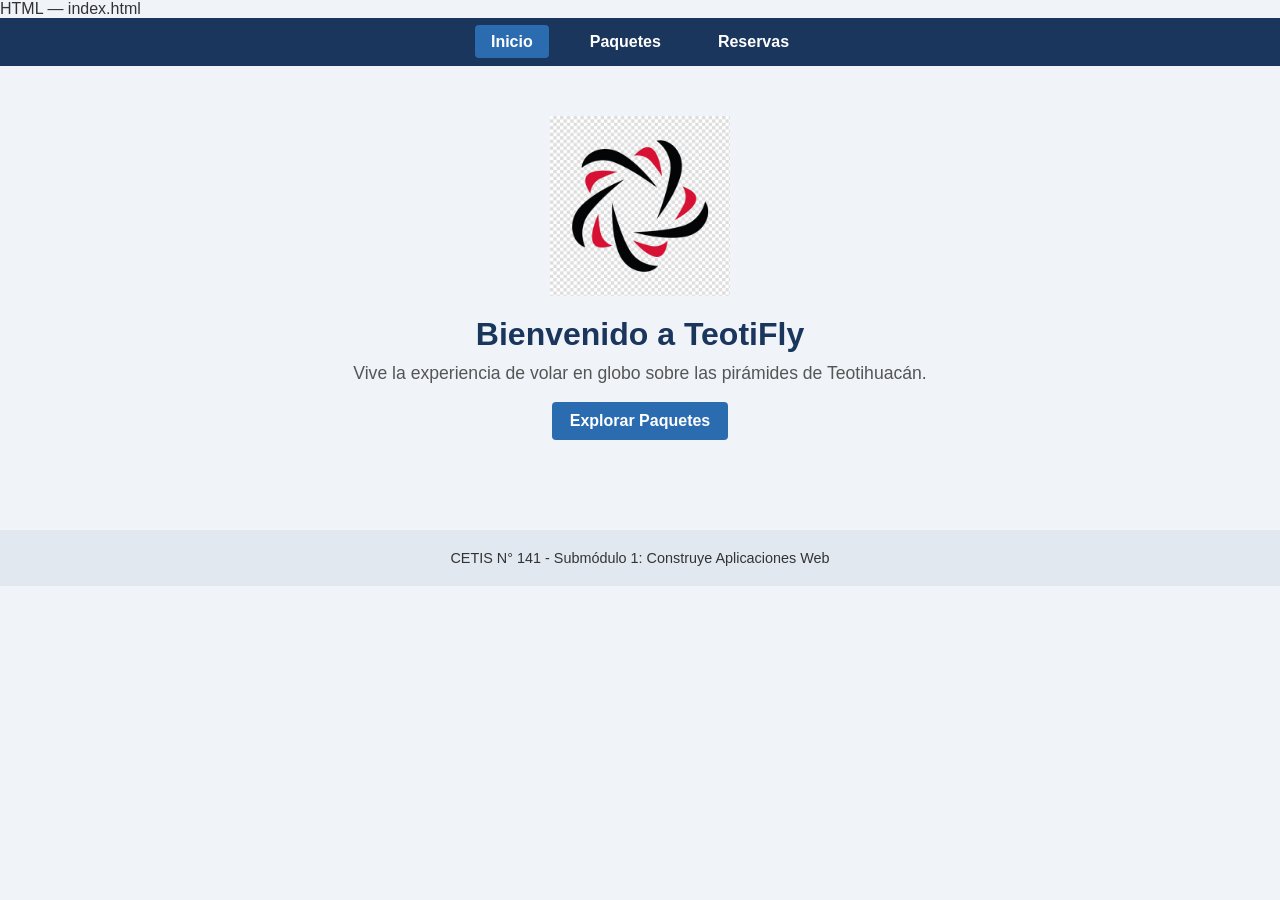
==== index.html @ 538f1209 "Estructura base de TeotiFly (Grid y Formularios)` Carga inicial del proyecto multipágina" ====
HTML — index.html
<!DOCTYPE html>
<html lang="es">
<head>
<meta charset="UTF-8">
<meta name="viewport" content="width=device-width, initial-scale=1.0">
<title>TeotiFly | Inicio</title>
<link rel="stylesheet" href="assets/css/styles.css">
</head>
<body>
<!-- Menú de navegación principal -->
<nav class="menu-principal">
<ul>
<li><a href="index.html" class="activo">Inicio</a></li>
<li><a href="paquetes.html">Paquetes</a></li>
<li><a href="reservas.html">Reservas</a></li>
</ul>
</nav>
<!-- Contenido principal centrado -->
<main class="contenido-inicio">
<!-- Imagen del logo traída desde la carpeta assets -->
<img src="assets/img/logo.png" alt="Logo de TeotiFly" class="logo-central">
<h1>Bienvenido a TeotiFly</h1>
<p>Vive la experiencia de volar en globo sobre las pirámides de Teotihuacán.</p>
<br>
<a href="paquetes.html" class="boton-enlace">Explorar Paquetes</a>
</main>
<footer>
<p>CETIS N° 141 - Submódulo 1: Construye Aplicaciones Web</p>
</footer>
</body>
</html>
---- assets/css/styles.css ----
/* --- RESET BÁSICO Y FUENTE --- */
* {
margin: 0;
padding: 0;
box-sizing: border-box;
font-family: Arial, sans-serif;
}
body {
background-color: #f0f4f8;
color: #333;
}
/* --- BARRA DE NAVEGACIÓN SIMPLE (<nav>) --- */
.menu-principal {
background-color: #1a365d;
padding: 15px;
}
.menu-principal ul {
list-style: none;
display: flex;
justify-content: center;
gap: 25px;
}
.menu-principal a {
    color: white;
text-decoration: none;
font-weight: bold;
padding: 8px 16px;
border-radius: 4px;
}
.menu-principal a:hover,
.menu-principal a.activo {
background-color: #2b6cb0;
}
/* --- PÁGINA DE INICIO (LOGO CENTRADO EN EL BODY) --- */
.contenido-inicio {
text-align: center;
padding: 50px 20px;
}
.logo-central {
width: 180px;
height: auto;
display: block;
margin: 0 auto 20px auto; /* Centra la imagen en el body */
}
.contenido-inicio h1 {
color: #1a365d;
margin-bottom: 10px;
}
.contenido-inicio p {
font-size: 1.1rem;
color: #555;
}
/* --- REJILLA DE 6 PAQUETES (CSS GRID) --- */
.contenedor-principal {
max-width: 1000px;
margin: 30px auto;
padding: 0 20px;
}
.titulo-seccion {
text-align: center;
color: #1a365d;
margin-bottom: 25px;
}
.rejilla-paquetes {
display: grid;
/* Genera columnas automáticas según el tamaño de la pantalla */
grid-template-columns: repeat(auto-fit, minmax(280px, 1fr));
gap: 40px;
}
.tarjeta {
background-color: white;
border: 1px solid #ddd;
border-radius: 8px;
padding: 20px;
text-align: center;
}
.tarjeta h3 {
color: #2b6cb0;
margin-bottom: 10px;
}
.tarjeta p {
color: #666;
margin-bottom: 10px;
}
.tarjeta .precio {
font-weight: bold;
color: #dd6b20;
font-size: 1.2rem;
}
/* --- FORMULARIO DE RESERVAS --- */
.formulario-reserva {
background-color: white;
max-width: 450px;
margin: 0 auto;
padding: 25px;
border-radius: 8px;
border: 1px solid #ddd;
display: flex;
flex-direction: column;
gap: 12px;
}
.formulario-reserva input,
.formulario-reserva select,
.formulario-reserva textarea {
width: 100%;
padding: 10px;
border: 1px solid #ccc;
border-radius: 5px;
font-size: 1rem;
}
/* --- BOTONES Y PIE DE PÁGINA --- */
.boton-enlace,
.boton-tarjeta,
.boton-enviar {
display: inline-block;
background-color: #2b6cb0;
color: white;
padding: 10px 18px;
text-decoration: none;
border-radius: 4px;
border: none;
cursor: pointer;
font-weight: bold;
}
.boton-enlace:hover,
.boton-tarjeta:hover,
.boton-enviar:hover {
background-color: #1a365d;
}
footer {
text-align: center;
padding: 20px;
background-color: #e2e8f0;
margin-top: 40px;
font-size: 0.9rem;
}
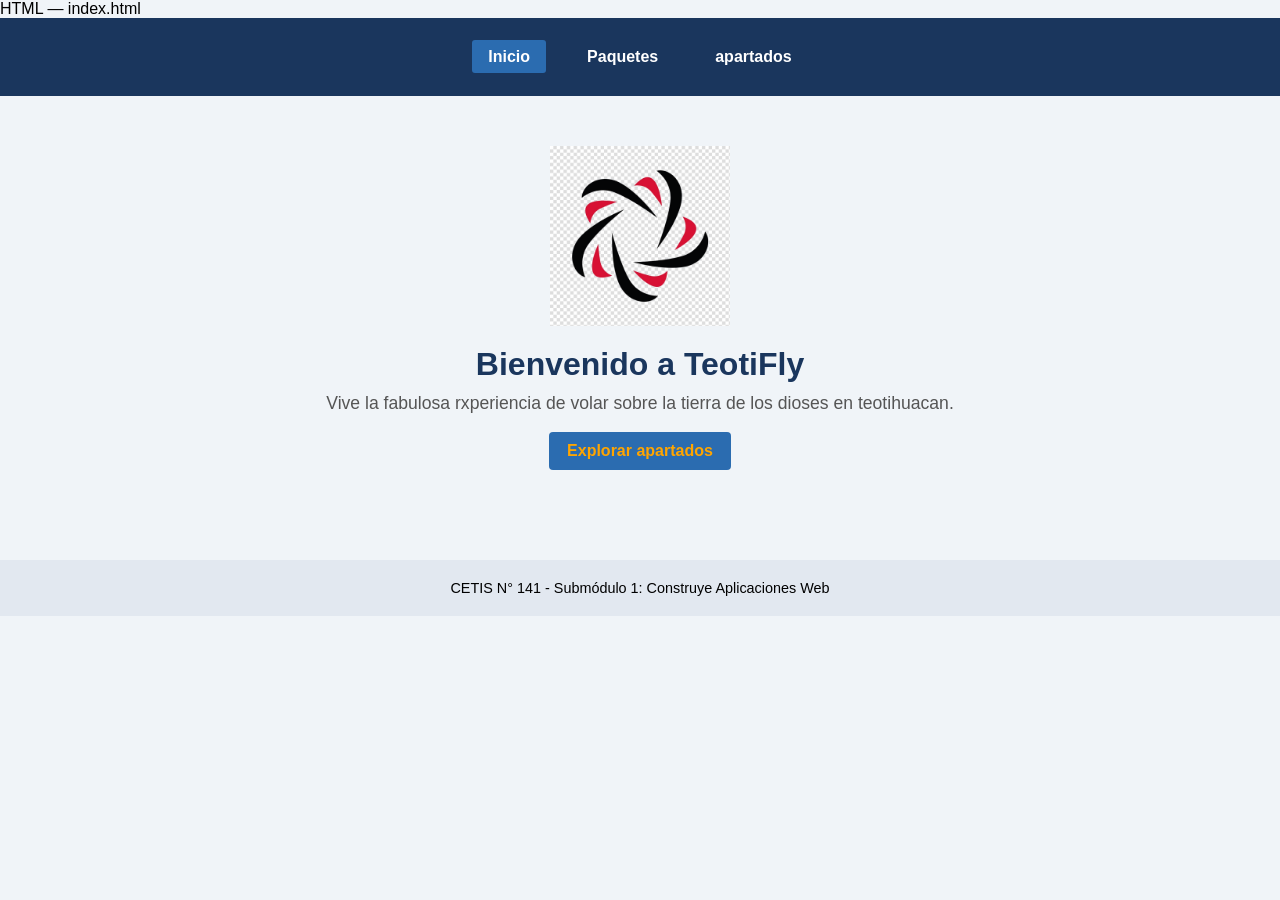
==== commit 8a12a73b: "Update index.html Actualización de estilos y etiquetas del formulario de reservas" ====
--- a/index.html
+++ b/index.html
@@ -13,7 +13,7 @@
 <ul>
 <li><a href="index.html" class="activo">Inicio</a></li>
 <li><a href="paquetes.html">Paquetes</a></li>
-<li><a href="reservas.html">Reservas</a></li>
+<li><a href="reservas.html">apartados</a></li>
 </ul>
 </nav>
 <!-- Contenido principal centrado -->
@@ -21,12 +21,12 @@
 <!-- Imagen del logo traída desde la carpeta assets -->
 <img src="assets/img/logo.png" alt="Logo de TeotiFly" class="logo-central">
 <h1>Bienvenido a TeotiFly</h1>
-<p>Vive la experiencia de volar en globo sobre las pirámides de Teotihuacán.</p>
+<p>Vive la fabulosa rxperiencia de volar sobre la tierra de los dioses en teotihuacan.</p>
 <br>
-<a href="paquetes.html" class="boton-enlace">Explorar Paquetes</a>
+<a href="paquetes.html" class="boton-enlace">Explorar apartados</a>
 </main>
 <footer>
 <p>CETIS N° 141 - Submódulo 1: Construye Aplicaciones Web</p>
 </footer>
 </body>
-</html>+</html>
--- a/assets/css/styles.css
+++ b/assets/css/styles.css
@@ -7,12 +7,12 @@
 }
 body {
 background-color: #f0f4f8;
-color: #333;
+color: #black;
 }
 /* --- BARRA DE NAVEGACIÓN SIMPLE (<nav>) --- */
 .menu-principal {
 background-color: #1a365d;
-padding: 15px;
+padding: 30px;
 }
 .menu-principal ul {
 list-style: none;
@@ -25,7 +25,7 @@
 text-decoration: none;
 font-weight: bold;
 padding: 8px 16px;
-border-radius: 4px;
+border-radius: 3px;
 }
 .menu-principal a:hover,
 .menu-principal a.activo {
@@ -34,7 +34,7 @@
 /* --- PÁGINA DE INICIO (LOGO CENTRADO EN EL BODY) --- */
 .contenido-inicio {
 text-align: center;
-padding: 50px 20px;
+padding: 50px 30px;
 }
 .logo-central {
 width: 180px;
@@ -64,11 +64,11 @@
 .rejilla-paquetes {
 display: grid;
 /* Genera columnas automáticas según el tamaño de la pantalla */
-grid-template-columns: repeat(auto-fit, minmax(280px, 1fr));
+grid-template-columns: repeat(auto-fit, minmax(300px, 1fr));
 gap: 40px;
 }
 .tarjeta {
-background-color: white;
+background-color: red;
 border: 1px solid #ddd;
 border-radius: 8px;
 padding: 20px;
@@ -89,7 +89,7 @@
 }
 /* --- FORMULARIO DE RESERVAS --- */
 .formulario-reserva {
-background-color: white;
+background-color: blue;
 max-width: 450px;
 margin: 0 auto;
 padding: 25px;
@@ -114,7 +114,7 @@
 .boton-enviar {
 display: inline-block;
 background-color: #2b6cb0;
-color: white;
+color: orange;
 padding: 10px 18px;
 text-decoration: none;
 border-radius: 4px;
@@ -133,4 +133,4 @@
 background-color: #e2e8f0;
 margin-top: 40px;
 font-size: 0.9rem;
-}+}
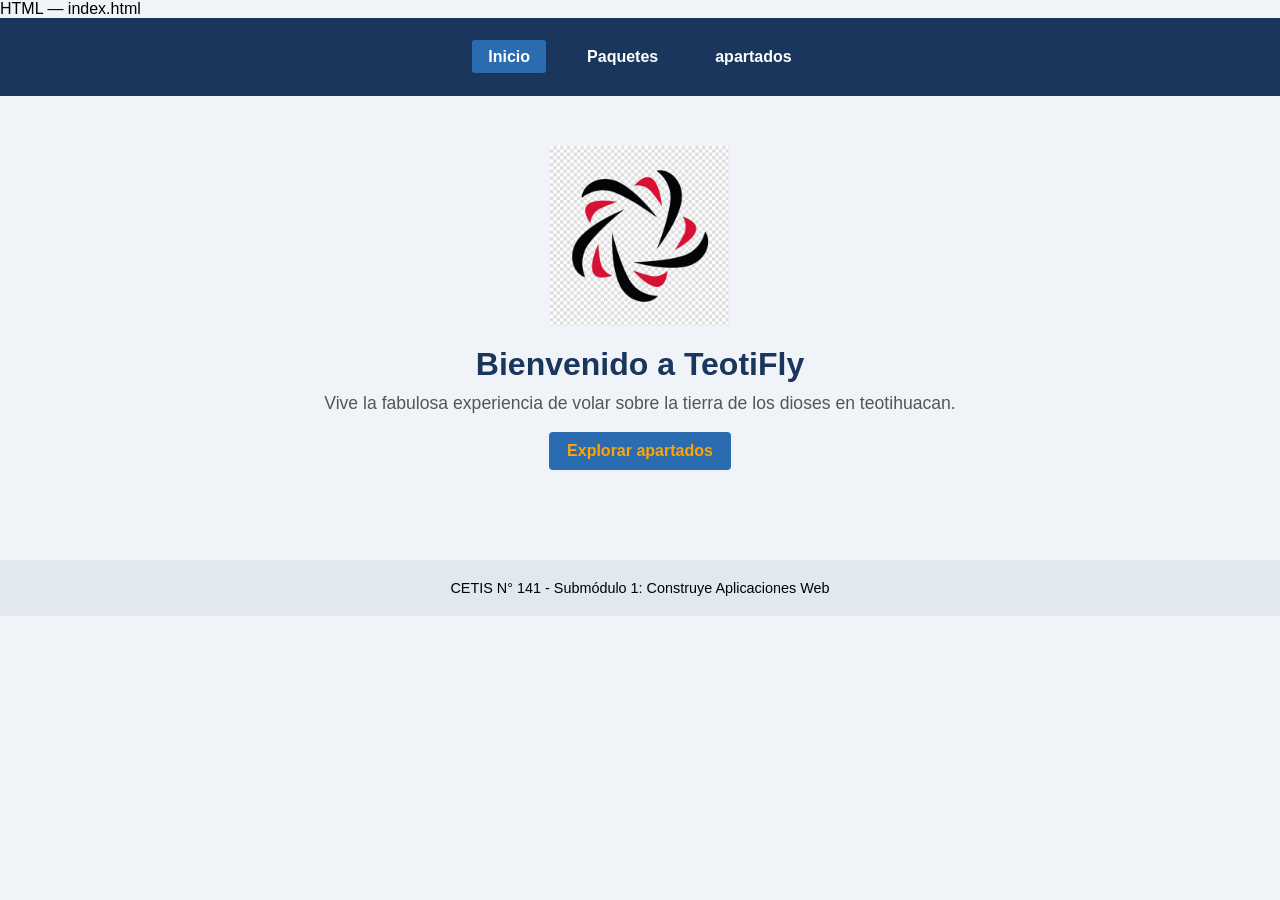
==== commit 7ccc3614: "modificación de parrafo se modifico el mensaje de bienvedida" ====
--- a/index.html
+++ b/index.html
@@ -21,7 +21,7 @@
 <!-- Imagen del logo traída desde la carpeta assets -->
 <img src="assets/img/logo.png" alt="Logo de TeotiFly" class="logo-central">
 <h1>Bienvenido a TeotiFly</h1>
-<p>Vive la fabulosa rxperiencia de volar sobre la tierra de los dioses en teotihuacan.</p>
+<p>Vive la fabulosa experiencia de volar sobre la tierra de los dioses en teotihuacan.</p>
 <br>
 <a href="paquetes.html" class="boton-enlace">Explorar apartados</a>
 </main>
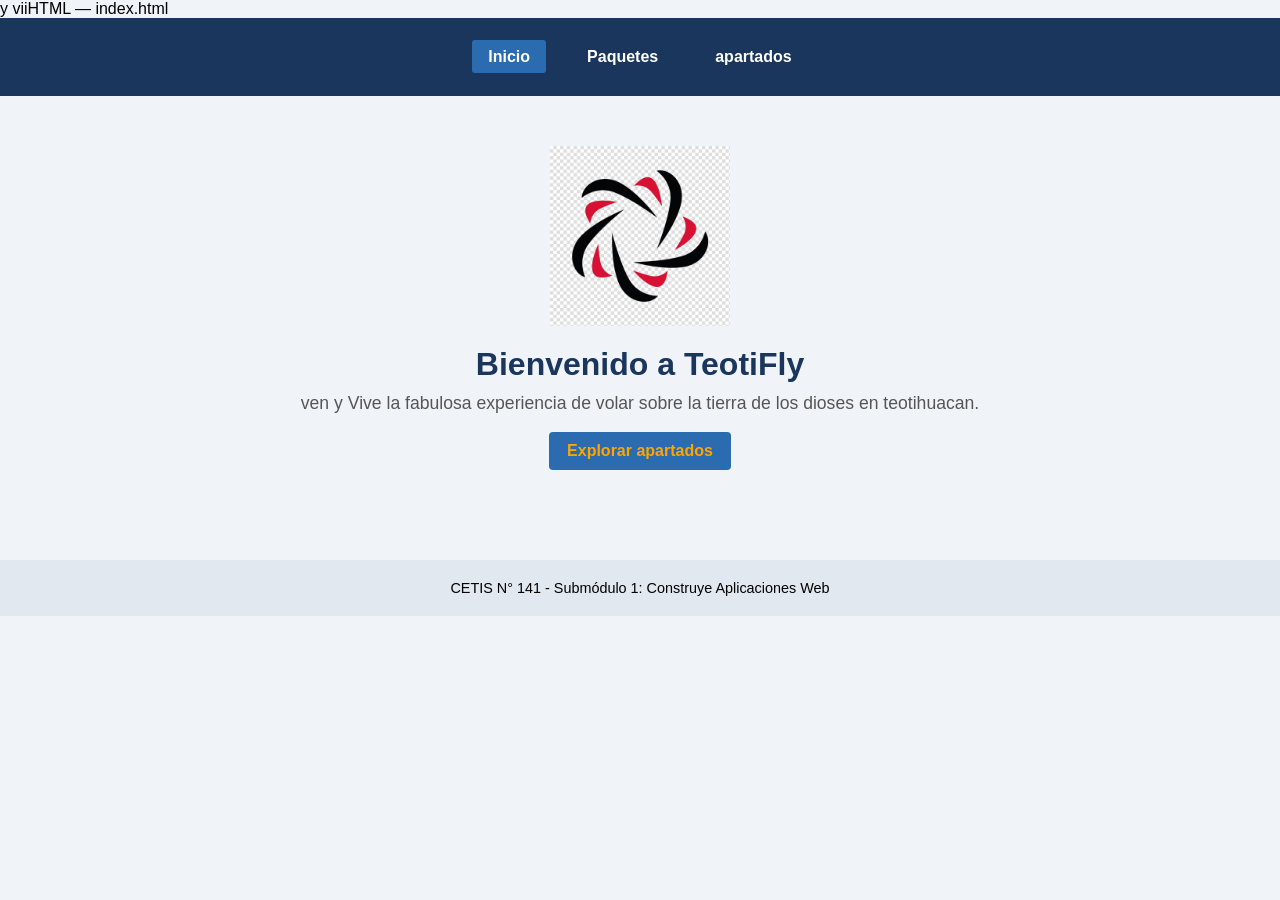
==== commit 0691df3b: "modificación de parrafo se modifico el parrafo de bienvedida" ====
--- a/index.html
+++ b/index.html
@@ -1,4 +1,4 @@
-HTML — index.html
+ y viiHTML — index.html
 <!DOCTYPE html>
 <html lang="es">
 <head>
@@ -21,7 +21,7 @@
 <!-- Imagen del logo traída desde la carpeta assets -->
 <img src="assets/img/logo.png" alt="Logo de TeotiFly" class="logo-central">
 <h1>Bienvenido a TeotiFly</h1>
-<p>Vive la fabulosa experiencia de volar sobre la tierra de los dioses en teotihuacan.</p>
+<p>ven y Vive la fabulosa experiencia de volar sobre la tierra de los dioses en teotihuacan.</p>
 <br>
 <a href="paquetes.html" class="boton-enlace">Explorar apartados</a>
 </main>
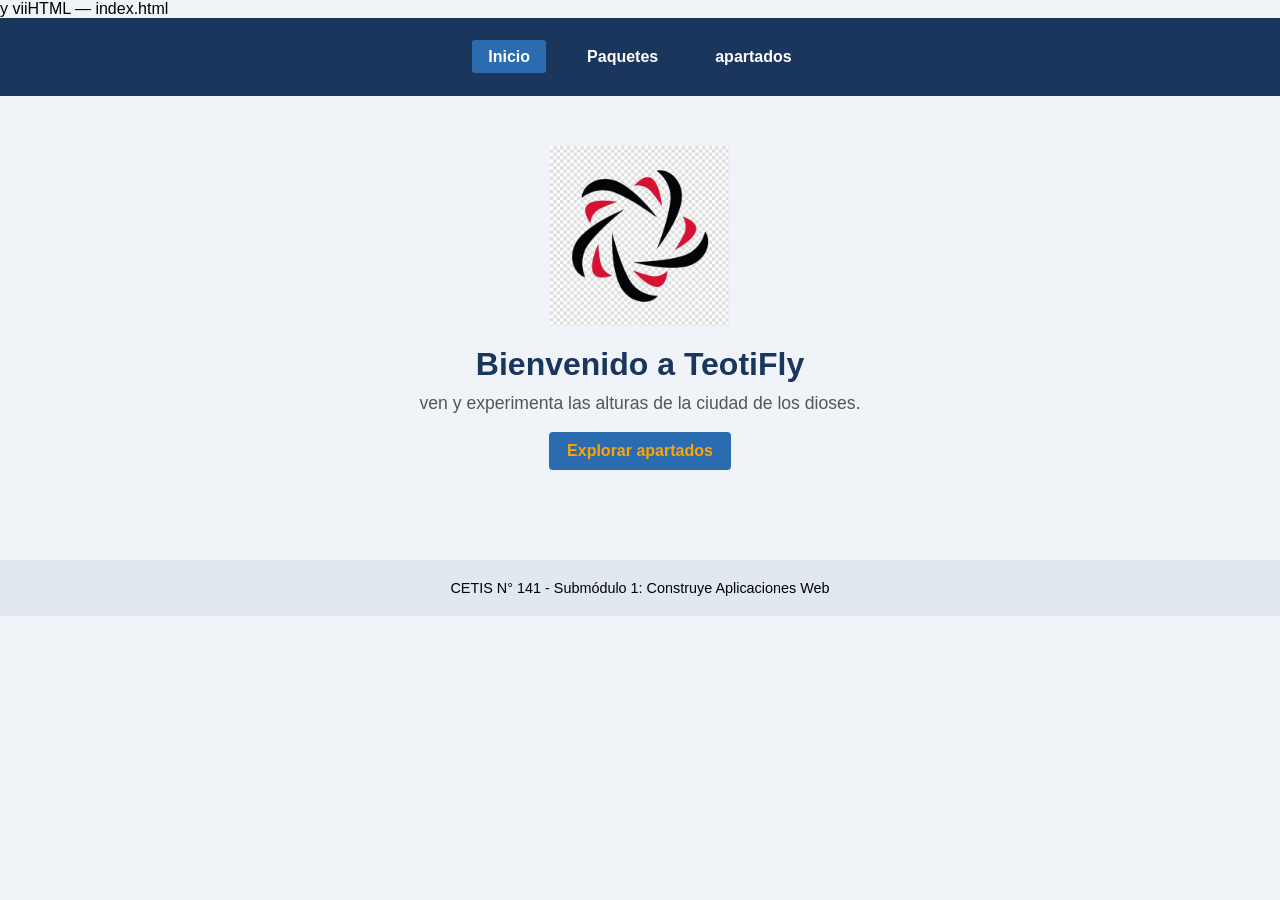
==== commit 17cbed1c: "modificación de parrafo se modifico el parrafo de bievedida" ====
--- a/index.html
+++ b/index.html
@@ -21,7 +21,7 @@
 <!-- Imagen del logo traída desde la carpeta assets -->
 <img src="assets/img/logo.png" alt="Logo de TeotiFly" class="logo-central">
 <h1>Bienvenido a TeotiFly</h1>
-<p>ven y Vive la fabulosa experiencia de volar sobre la tierra de los dioses en teotihuacan.</p>
+<p>ven y experimenta las alturas de la ciudad de los dioses.</p>
 <br>
 <a href="paquetes.html" class="boton-enlace">Explorar apartados</a>
 </main>
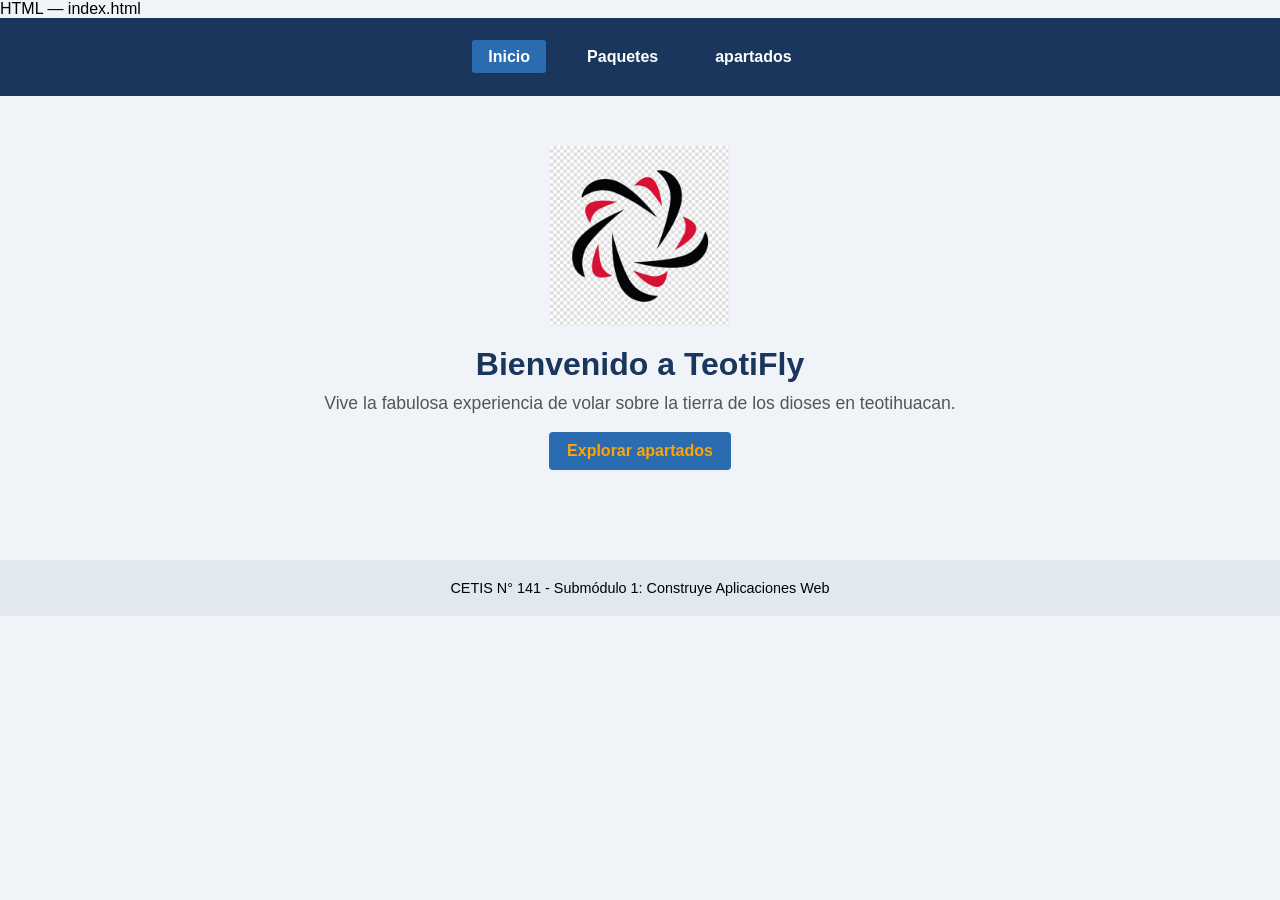
==== commit ea7749de: "modificacion de parrafo se modifico el mensaje de bienvedida" ====
--- a/index.html
+++ b/index.html
@@ -1,4 +1,4 @@
- y viiHTML — index.html
+HTML — index.html
 <!DOCTYPE html>
 <html lang="es">
 <head>
@@ -21,7 +21,7 @@
 <!-- Imagen del logo traída desde la carpeta assets -->
 <img src="assets/img/logo.png" alt="Logo de TeotiFly" class="logo-central">
 <h1>Bienvenido a TeotiFly</h1>
-<p>ven y experimenta las alturas de la ciudad de los dioses.</p>
+<p>Vive la fabulosa experiencia de volar sobre la tierra de los dioses en teotihuacan.</p>
 <br>
 <a href="paquetes.html" class="boton-enlace">Explorar apartados</a>
 </main>
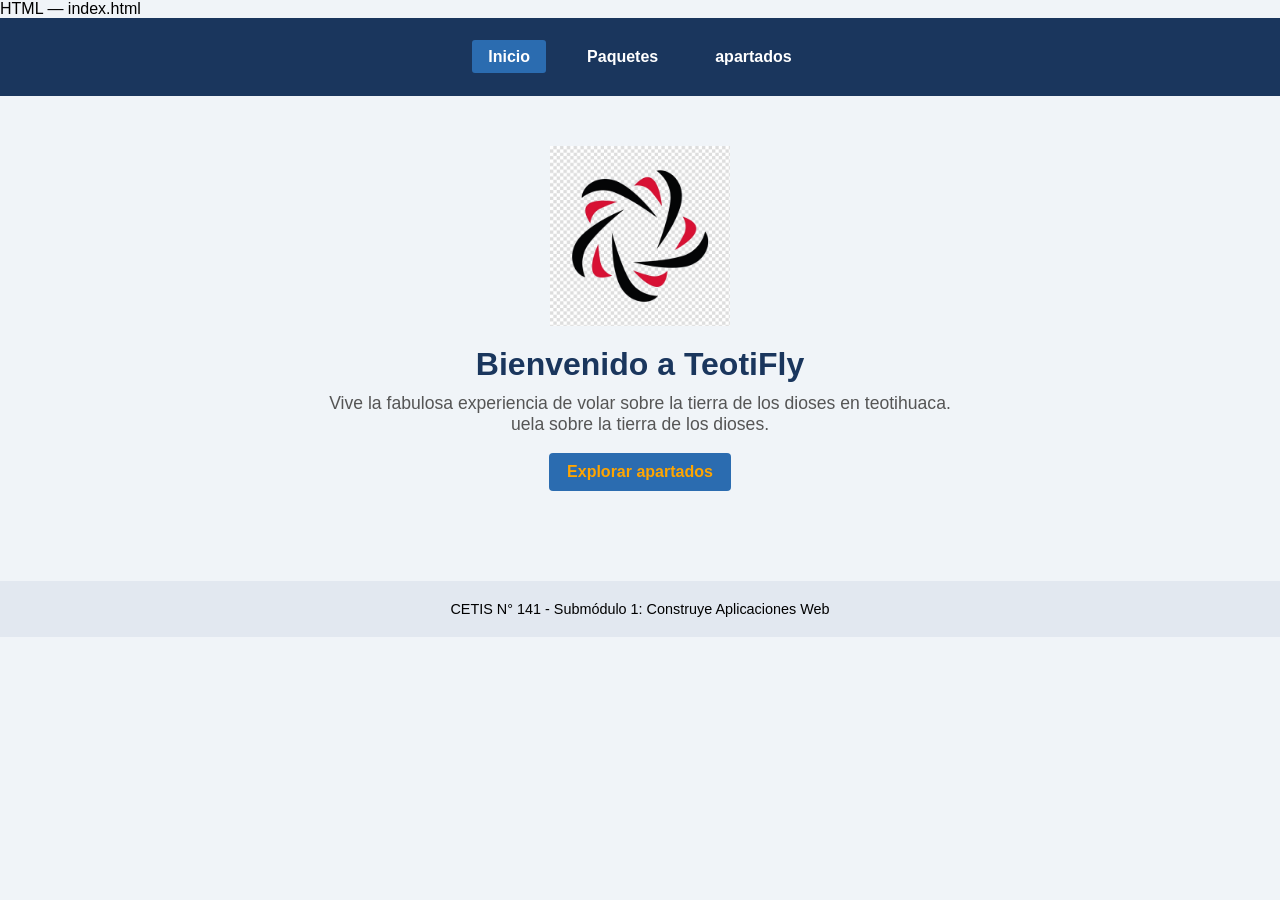
==== commit ef30041b: "modificacion de parrafo se modifico el mensaje de bienvedida" ====
--- a/index.html
+++ b/index.html
@@ -21,7 +21,8 @@
 <!-- Imagen del logo traída desde la carpeta assets -->
 <img src="assets/img/logo.png" alt="Logo de TeotiFly" class="logo-central">
 <h1>Bienvenido a TeotiFly</h1>
-<p>Vive la fabulosa experiencia de volar sobre la tierra de los dioses en teotihuacan.</p>
+<p>Vive la fabulosa experiencia de volar sobre la tierra de los dioses en teotihuaca.</p>
+<p>uela sobre la tierra de los dioses.</p>
 <br>
 <a href="paquetes.html" class="boton-enlace">Explorar apartados</a>
 </main>
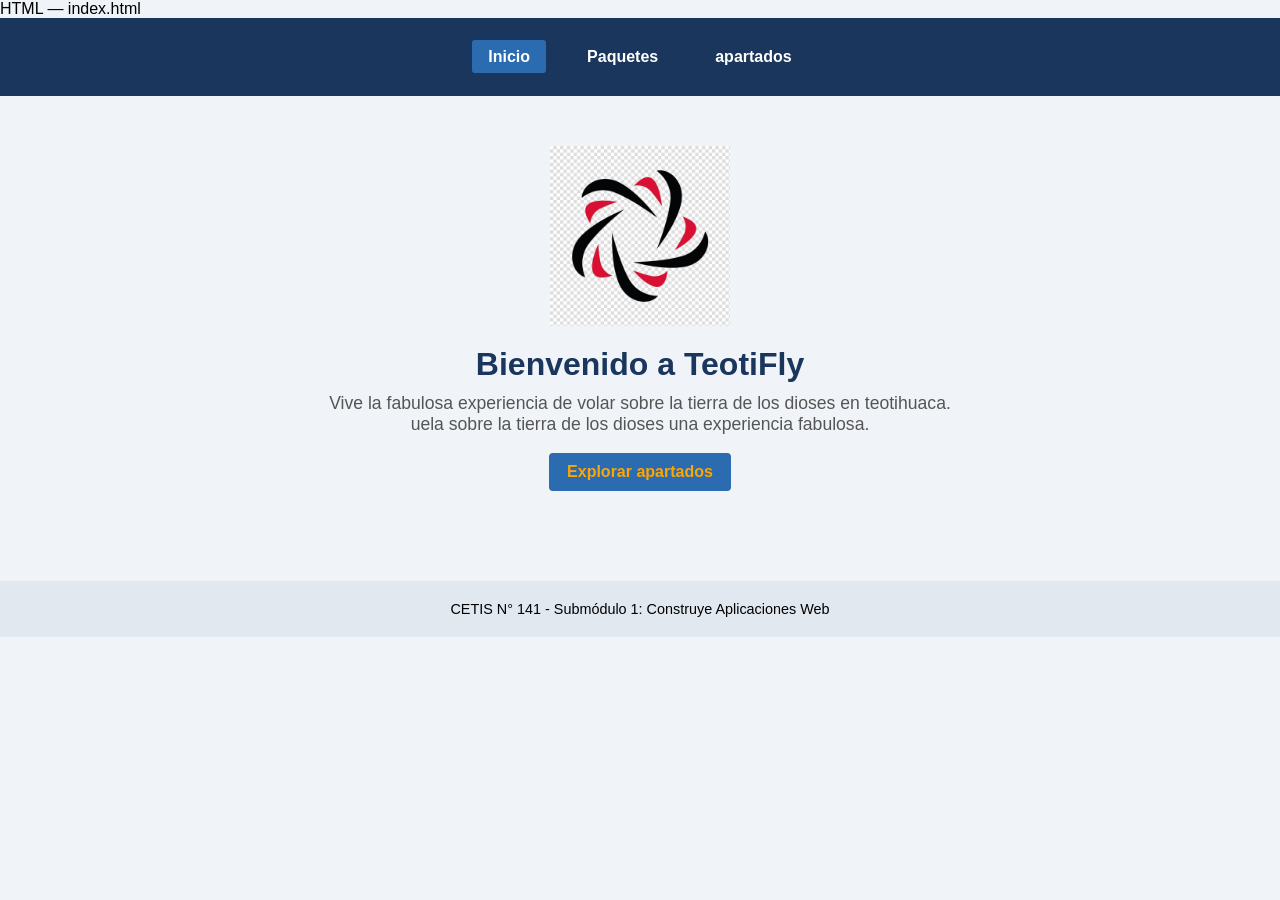
==== commit 62cd6514: "modificacion de parrafo se modifico el parrafo" ====
--- a/index.html
+++ b/index.html
@@ -22,7 +22,7 @@
 <img src="assets/img/logo.png" alt="Logo de TeotiFly" class="logo-central">
 <h1>Bienvenido a TeotiFly</h1>
 <p>Vive la fabulosa experiencia de volar sobre la tierra de los dioses en teotihuaca.</p>
-<p>uela sobre la tierra de los dioses.</p>
+<p>uela sobre la tierra de los dioses una experiencia fabulosa.</p>
 <br>
 <a href="paquetes.html" class="boton-enlace">Explorar apartados</a>
 </main>
